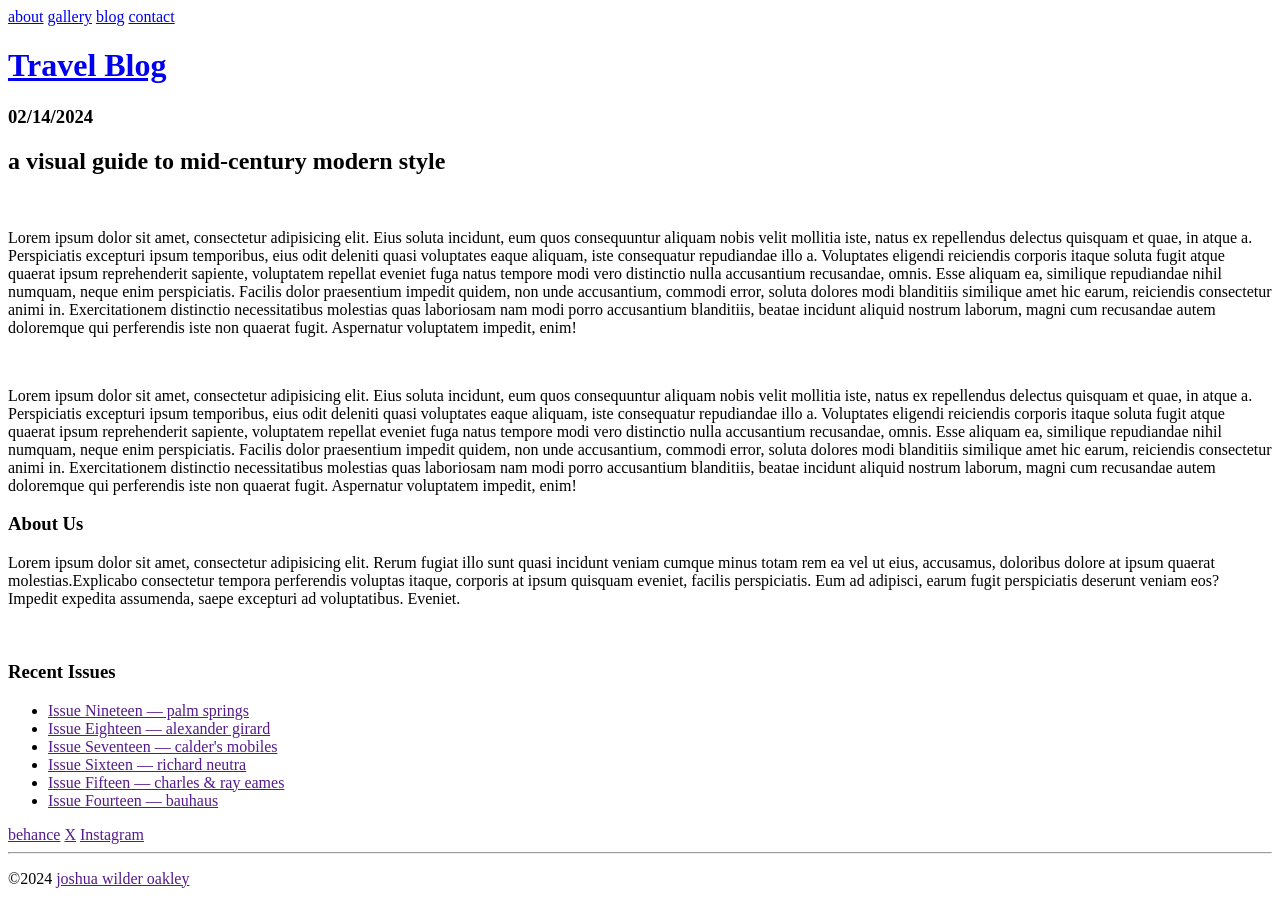
==== index.html @ e14622ff "update update" ====
<!DOCTYPE html>
<html lang="en">
<head>
  <meta charset="UTF-8">
  <link rel="stylesheet" href="css/style.css">
  <title>Travel | blog</title>
 
  <style>
@import url('https://fonts.googleapis.com/css2?family=Josefin+Sans:ital,wght@0,100..700;1,100..700&family=Lato:ital,wght@0,100;0,300;0,400;0,700;0,900;1,100;1,300;1,400;1,700;1,900&display=swap')

</style>
</head>

<body>
  <nav>
    <a href="#">about</a>
    <a href="#">gallery</a>
    <a href="#">blog</a>
    <a href="#">contact</a>
    <!-- just style the navigation, no need to make it go anywhere -->
  </nav>

  <header>
    <div>
      <h1><a href="#">Travel Blog</a></h1>
         <!-- just style, no need to make link go anywhere -->
    </div>
  </header>

  <div class="wrap">
    <section>
      <article>
        <h3>02/14/2024</h3>
        <h2>a visual guide to mid-century modern style</h2>
        <img src="" alt="">
        <!-- make images work and add alt text -->
        <p>Lorem ipsum dolor sit amet, consectetur adipisicing elit. Eius soluta incidunt, eum quos consequuntur aliquam nobis velit mollitia iste, natus ex repellendus delectus quisquam et quae, in atque a. Perspiciatis excepturi ipsum temporibus, eius odit deleniti quasi voluptates eaque aliquam, iste consequatur repudiandae illo a. Voluptates eligendi reiciendis corporis itaque soluta fugit atque quaerat ipsum reprehenderit sapiente, voluptatem repellat eveniet fuga natus tempore modi vero distinctio nulla accusantium recusandae, omnis. Esse aliquam ea, similique repudiandae nihil numquam, neque enim perspiciatis. Facilis dolor praesentium impedit quidem, non unde accusantium, commodi error, soluta dolores modi blanditiis similique amet hic earum, reiciendis consectetur animi in. Exercitationem distinctio necessitatibus molestias quas laboriosam nam modi porro accusantium blanditiis, beatae incidunt aliquid nostrum laborum, magni cum recusandae autem doloremque qui perferendis iste non quaerat fugit. Aspernatur voluptatem impedit, enim!</p>
        <img src="" alt="">
          <!-- make images work and add alt text -->
        <p>Lorem ipsum dolor sit amet, consectetur adipisicing elit. Eius soluta incidunt, eum quos consequuntur aliquam nobis velit mollitia iste, natus ex repellendus delectus quisquam et quae, in atque a. Perspiciatis excepturi ipsum temporibus, eius odit deleniti quasi voluptates eaque aliquam, iste consequatur repudiandae illo a. Voluptates eligendi reiciendis corporis itaque soluta fugit atque quaerat ipsum reprehenderit sapiente, voluptatem repellat eveniet fuga natus tempore modi vero distinctio nulla accusantium recusandae, omnis. Esse aliquam ea, similique repudiandae nihil numquam, neque enim perspiciatis. Facilis dolor praesentium impedit quidem, non unde accusantium, commodi error, soluta dolores modi blanditiis similique amet hic earum, reiciendis consectetur animi in. Exercitationem distinctio necessitatibus molestias quas laboriosam nam modi porro accusantium blanditiis, beatae incidunt aliquid nostrum laborum, magni cum recusandae autem doloremque qui perferendis iste non quaerat fugit. Aspernatur voluptatem impedit, enim!</p>
      </article>
    </section>

  <aside>
    <h3>About Us</h3>
    <p>Lorem ipsum dolor sit amet, consectetur adipisicing elit. Rerum fugiat illo sunt quasi incidunt veniam cumque minus totam rem ea vel ut eius, accusamus, doloribus dolore at ipsum quaerat molestias.Explicabo consectetur tempora perferendis voluptas itaque, corporis at ipsum quisquam eveniet, facilis perspiciatis. Eum ad adipisci, earum fugit perspiciatis deserunt veniam eos? Impedit expedita assumenda, saepe excepturi ad voluptatibus. Eveniet.</p>
    <img src="" alt="">
    <img src="" alt="">
    <img src="" alt="">
      <!-- make images work and add alt text -->
      <!-- hint - if these images are meant to be smaller, how do we address only these three? -->
    <h3>Recent Issues</h3>
      <ul>
        <li><a href="">Issue Nineteen &mdash; palm springs</a></li>
        <li><a href="">Issue Eighteen &mdash; alexander girard</a></li>
        <li><a href="">Issue Seventeen &mdash; calder's mobiles</a></li>
        <li><a href="">Issue Sixteen &mdash; richard neutra</a></li>
        <li><a href="">Issue Fifteen &mdash; charles & ray eames</a></li>
        <li><a href="">Issue Fourteen &mdash; bauhaus</a></li>
      </ul>
  </aside>
  </div>

  <footer>
    <div class="wrap">
    <div class="social-links">
    <a href="">behance</i></a>
    <a href="">X</a>
    <a href="">Instagram</a>
  </div>
  </div>
  <hr>
    <p>&copy;2024 <a href="">joshua wilder oakley</a></p>
    <!-- how do we address this <p> tag to style it differently than the other p tags that are present? -->
  </footer>
</body>
</html>
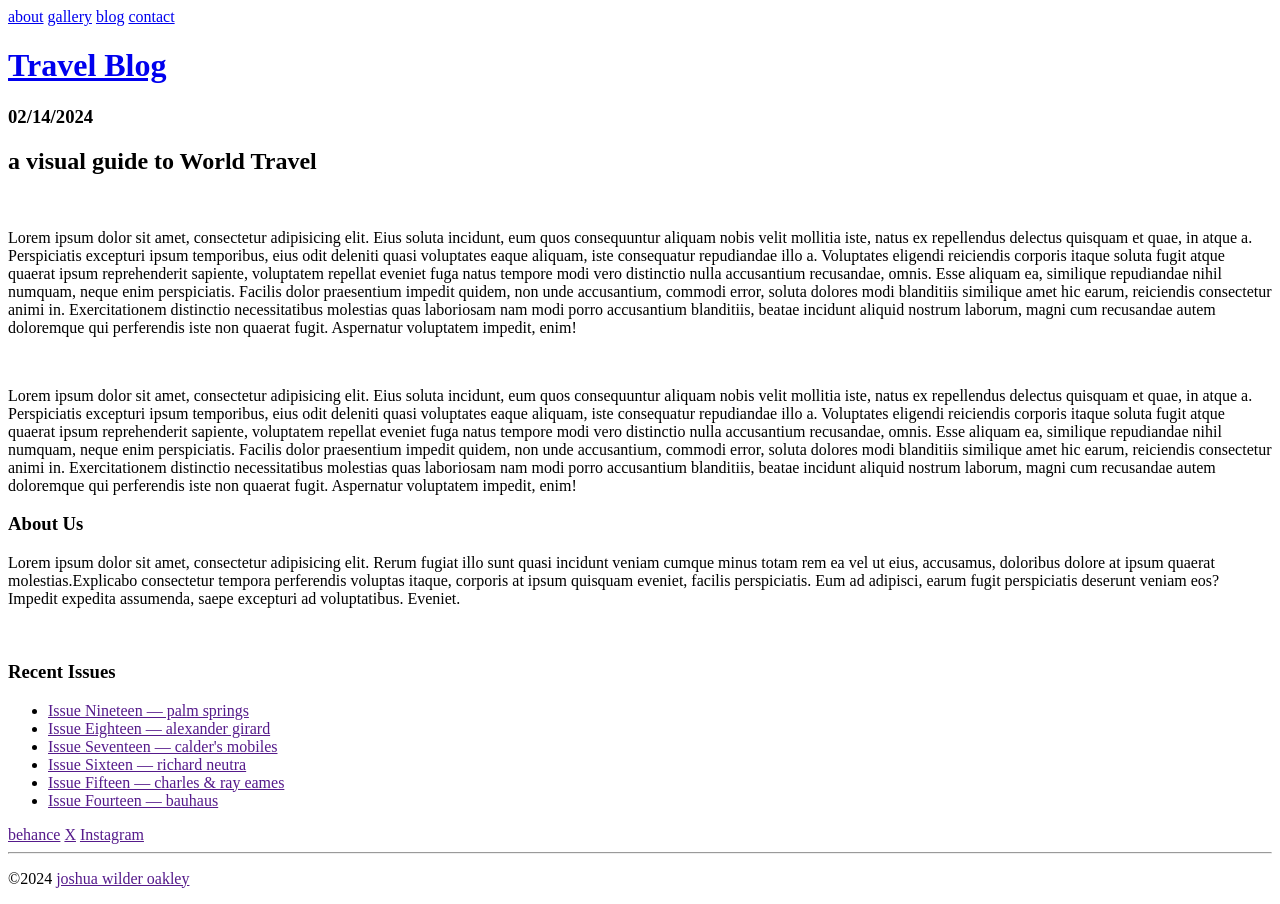
==== commit 9798d725: "update" ====
--- a/index.html
+++ b/index.html
@@ -31,7 +31,7 @@
     <section>
       <article>
         <h3>02/14/2024</h3>
-        <h2>a visual guide to mid-century modern style</h2>
+        <h2>a visual guide to World Travel</h2>
         <img src="" alt="">
         <!-- make images work and add alt text -->
         <p>Lorem ipsum dolor sit amet, consectetur adipisicing elit. Eius soluta incidunt, eum quos consequuntur aliquam nobis velit mollitia iste, natus ex repellendus delectus quisquam et quae, in atque a. Perspiciatis excepturi ipsum temporibus, eius odit deleniti quasi voluptates eaque aliquam, iste consequatur repudiandae illo a. Voluptates eligendi reiciendis corporis itaque soluta fugit atque quaerat ipsum reprehenderit sapiente, voluptatem repellat eveniet fuga natus tempore modi vero distinctio nulla accusantium recusandae, omnis. Esse aliquam ea, similique repudiandae nihil numquam, neque enim perspiciatis. Facilis dolor praesentium impedit quidem, non unde accusantium, commodi error, soluta dolores modi blanditiis similique amet hic earum, reiciendis consectetur animi in. Exercitationem distinctio necessitatibus molestias quas laboriosam nam modi porro accusantium blanditiis, beatae incidunt aliquid nostrum laborum, magni cum recusandae autem doloremque qui perferendis iste non quaerat fugit. Aspernatur voluptatem impedit, enim!</p>
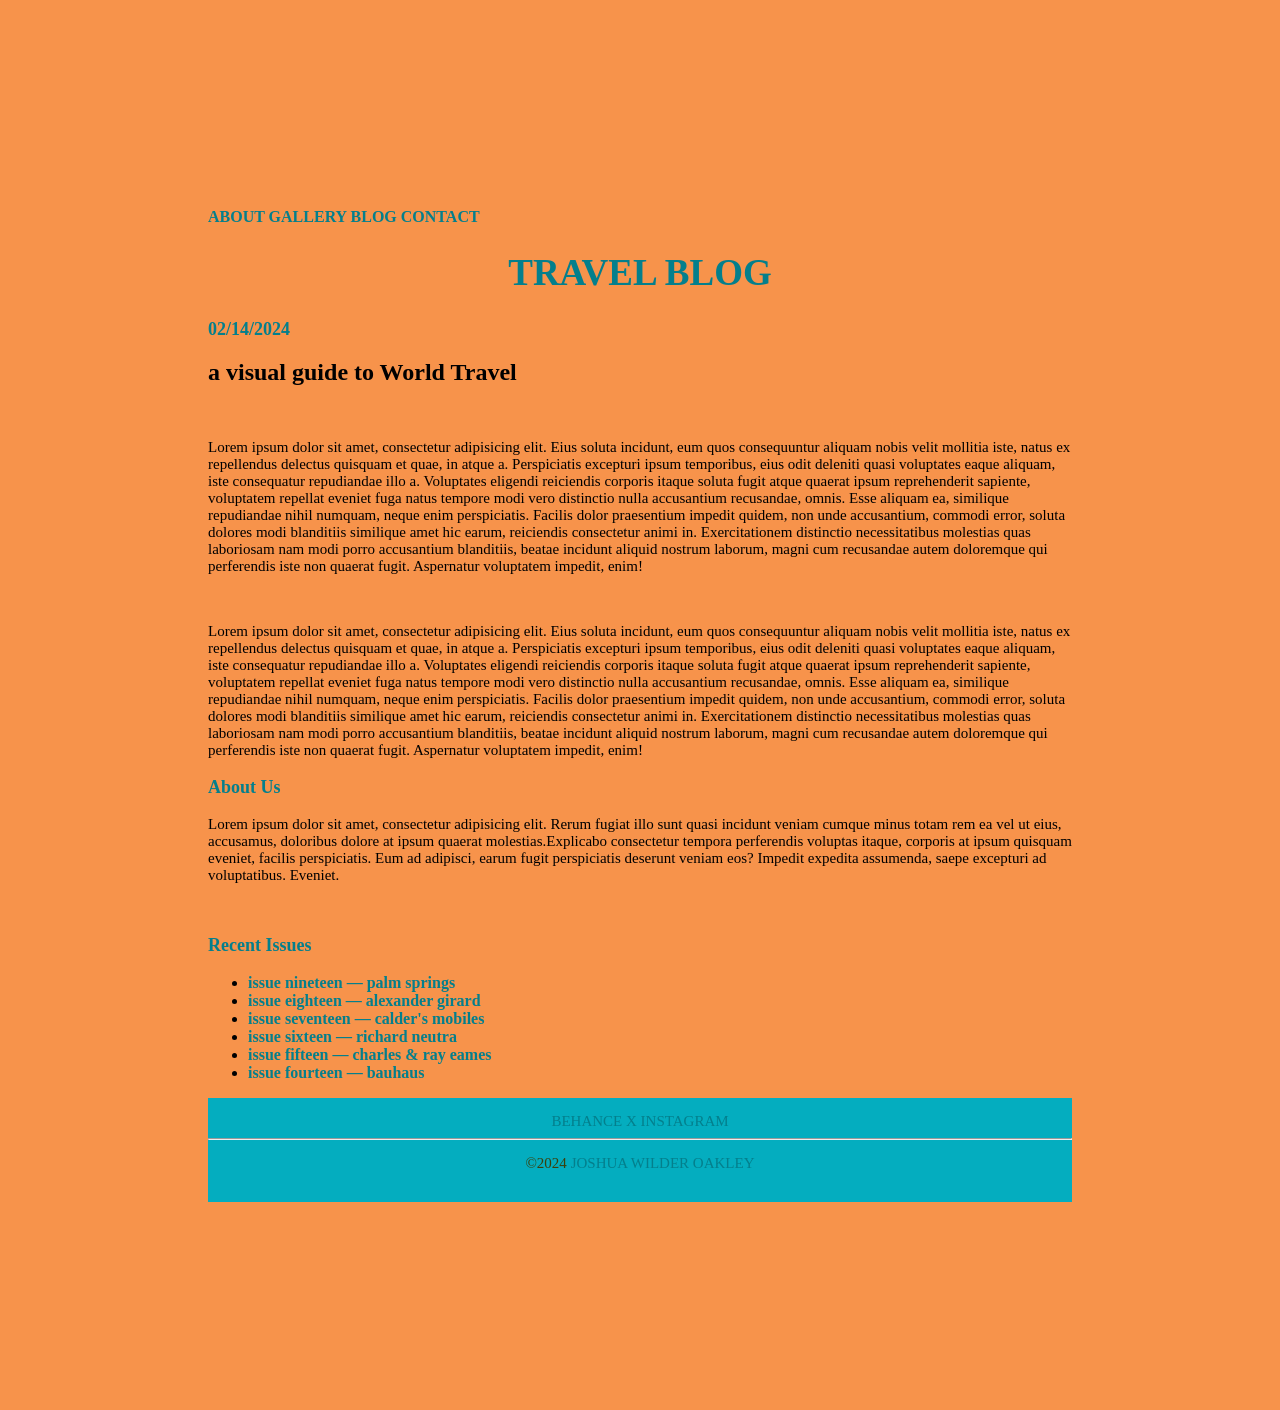
==== commit d2df41c7: "update" ====
--- a/css/style.css
+++ b/css/style.css
@@ -0,0 +1,80 @@
+/* remember that style sheets cascade, so whatever is on the bottom will override whats on top. Don't have multiple statements for the same element. Organization and hierarchy are key, start with larger elements and work your way down.
+
+Do they best you can with this, talk with each other and help each other. Most colors and fonts are provided for you. Use adobe color to find the other colors from the sample image.*/
+  .lato-regular {
+    font-family: "Lato", sans-serif;
+    font-weight: 400;
+    font-style: normal;
+  }
+
+  .josefin-sans {
+    font-family: "Josefin Sans", sans-serif;
+    font-optical-sizing: auto;
+    font-weight: 600;
+    font-style: normal;
+  }
+body {
+    background-color: rgb(247, 147, 75);
+    font-family: "josefin Sans";
+    padding: 200px;
+    border-radius: 50px;
+    
+}
+nav {
+    font-family: "josefin Sans";
+    font-weight: 600;
+    font-size: 16px;
+    color: #047f8c;
+    display: inline-block;
+    text-transform: uppercase;
+    text-align: justify;
+}
+a {
+  color: #047f8c;
+  text-decoration: none;
+}
+
+h1 {
+  text-transform: uppercase;
+  font: weight 600px; ;
+  font-size: 37px;
+  color: #3a400c;
+  text-align: center;
+}
+
+h3 {
+  color: #047f8c;
+  font-size: 18px;
+}
+
+h2 {
+  font-family: "lato";
+  font-weight: 700;
+  font-size: 22.5;
+}
+
+p {
+  font-family: "lato";
+  font-weight: 400;
+  font-size: 15px;
+}
+
+
+ul {
+  text-transform: lowercase;
+  font-weight: 600;
+  font-size: 16px;
+  color: black;
+}
+
+footer {
+  font-family: "lato";
+  font-weight: 400;
+  font-size: 15px;
+  text-align: center;
+  background-color: #04ADBF ;
+  color: #3a400c;
+  padding-block: 15px;
+  text-transform: uppercase;
+  font-style: bold;
+}
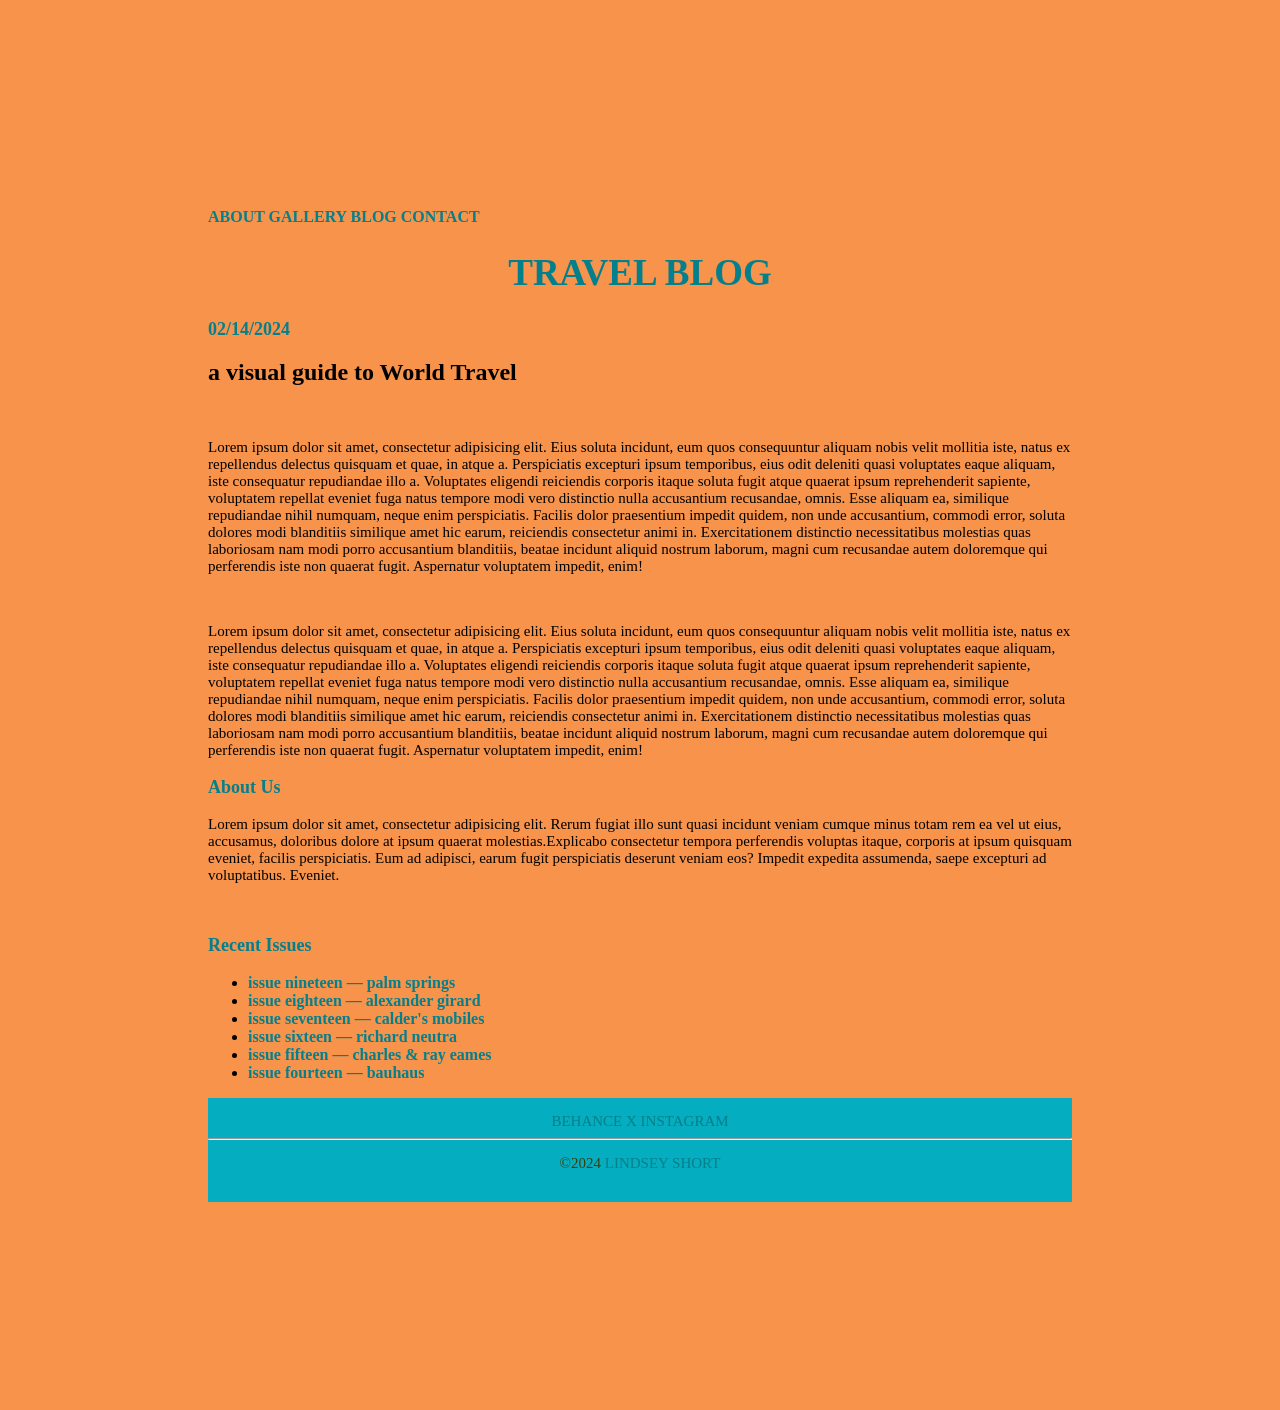
==== commit 955aea99: "update" ====
--- a/index.html
+++ b/index.html
@@ -70,7 +70,7 @@
   </div>
   </div>
   <hr>
-    <p>&copy;2024 <a href="">joshua wilder oakley</a></p>
+    <p>&copy;2024 <a href="">Lindsey Short</a></p>
     <!-- how do we address this <p> tag to style it differently than the other p tags that are present? -->
   </footer>
 </body>
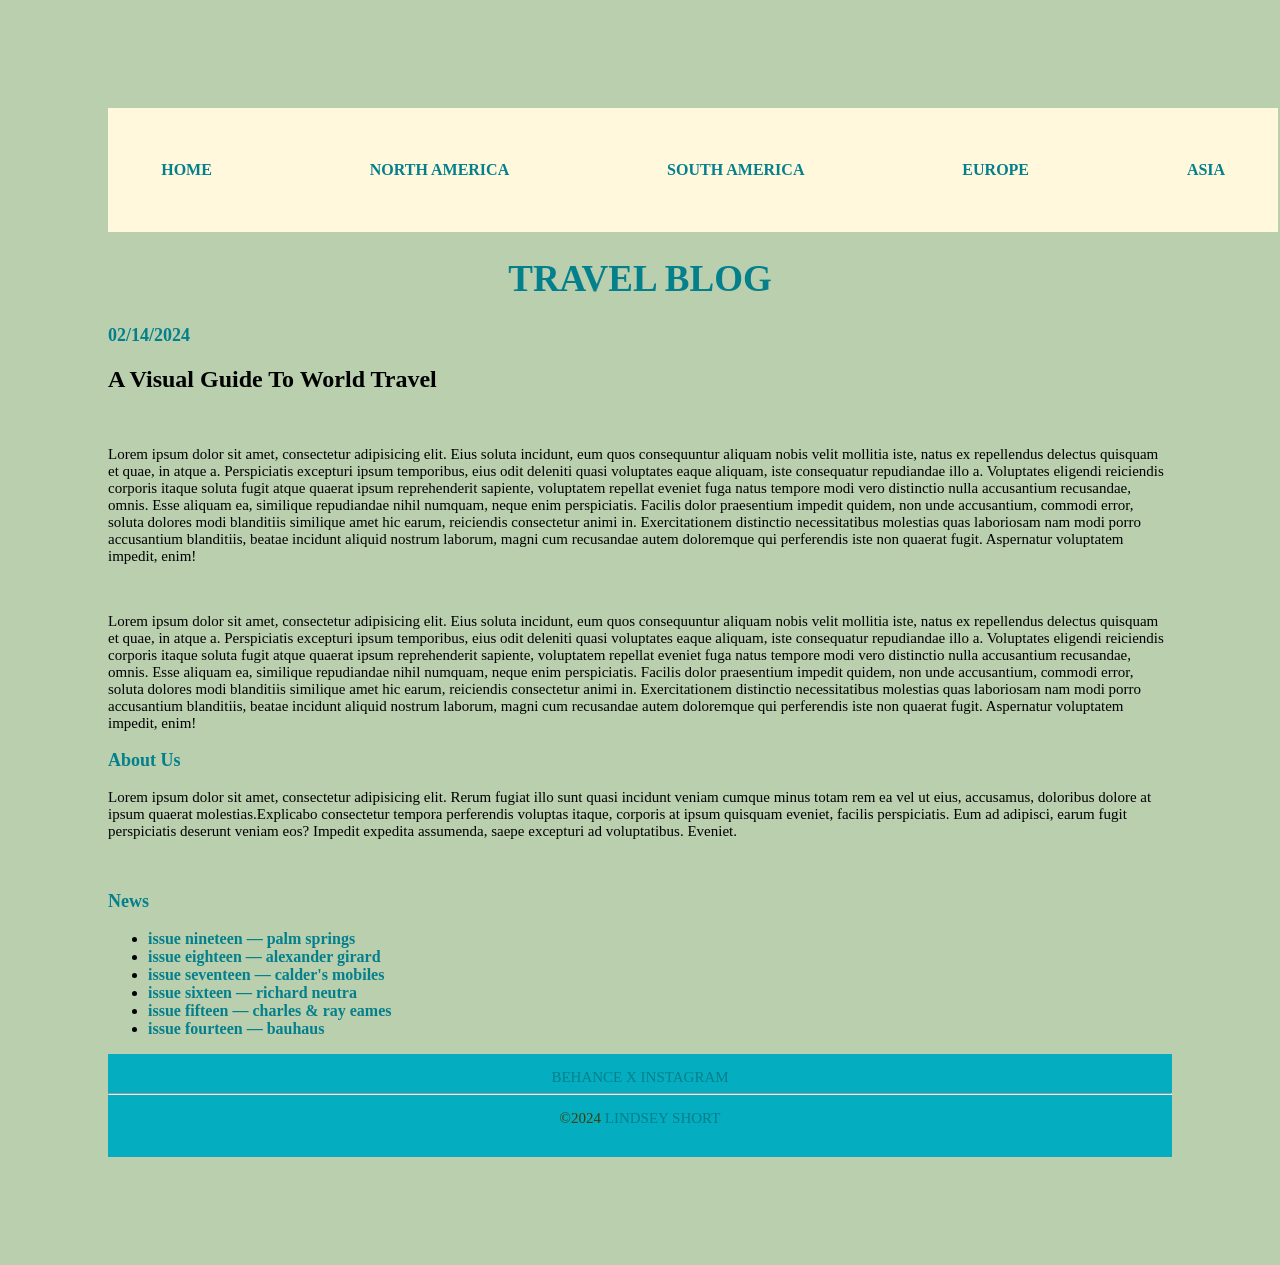
==== commit 914ce412: "update" ====
--- a/index.html
+++ b/index.html
@@ -13,30 +13,33 @@
 
 <body>
   <nav>
-    <a href="#">about</a>
-    <a href="#">gallery</a>
-    <a href="#">blog</a>
-    <a href="#">contact</a>
-    <!-- just style the navigation, no need to make it go anywhere -->
+    <a href="index.html">Home</a>
+    <a href="north/northamerica.html">North America</a>
+    <a href="south/southamerica.html">South America</a>
+    <a href="europe/europe.html">Europe</a>
+    <a href="asia/asia.html">Asia</a>
   </nav>
 
   <header>
     <div>
       <h1><a href="#">Travel Blog</a></h1>
-         <!-- just style, no need to make link go anywhere -->
+        
     </div>
   </header>
 
   <div class="wrap">
     <section>
       <article>
+       
         <h3>02/14/2024</h3>
+
         <h2>a visual guide to World Travel</h2>
         <img src="" alt="">
-        <!-- make images work and add alt text -->
+
         <p>Lorem ipsum dolor sit amet, consectetur adipisicing elit. Eius soluta incidunt, eum quos consequuntur aliquam nobis velit mollitia iste, natus ex repellendus delectus quisquam et quae, in atque a. Perspiciatis excepturi ipsum temporibus, eius odit deleniti quasi voluptates eaque aliquam, iste consequatur repudiandae illo a. Voluptates eligendi reiciendis corporis itaque soluta fugit atque quaerat ipsum reprehenderit sapiente, voluptatem repellat eveniet fuga natus tempore modi vero distinctio nulla accusantium recusandae, omnis. Esse aliquam ea, similique repudiandae nihil numquam, neque enim perspiciatis. Facilis dolor praesentium impedit quidem, non unde accusantium, commodi error, soluta dolores modi blanditiis similique amet hic earum, reiciendis consectetur animi in. Exercitationem distinctio necessitatibus molestias quas laboriosam nam modi porro accusantium blanditiis, beatae incidunt aliquid nostrum laborum, magni cum recusandae autem doloremque qui perferendis iste non quaerat fugit. Aspernatur voluptatem impedit, enim!</p>
+        
         <img src="" alt="">
-          <!-- make images work and add alt text -->
+      
         <p>Lorem ipsum dolor sit amet, consectetur adipisicing elit. Eius soluta incidunt, eum quos consequuntur aliquam nobis velit mollitia iste, natus ex repellendus delectus quisquam et quae, in atque a. Perspiciatis excepturi ipsum temporibus, eius odit deleniti quasi voluptates eaque aliquam, iste consequatur repudiandae illo a. Voluptates eligendi reiciendis corporis itaque soluta fugit atque quaerat ipsum reprehenderit sapiente, voluptatem repellat eveniet fuga natus tempore modi vero distinctio nulla accusantium recusandae, omnis. Esse aliquam ea, similique repudiandae nihil numquam, neque enim perspiciatis. Facilis dolor praesentium impedit quidem, non unde accusantium, commodi error, soluta dolores modi blanditiis similique amet hic earum, reiciendis consectetur animi in. Exercitationem distinctio necessitatibus molestias quas laboriosam nam modi porro accusantium blanditiis, beatae incidunt aliquid nostrum laborum, magni cum recusandae autem doloremque qui perferendis iste non quaerat fugit. Aspernatur voluptatem impedit, enim!</p>
       </article>
     </section>
@@ -47,9 +50,8 @@
     <img src="" alt="">
     <img src="" alt="">
     <img src="" alt="">
-      <!-- make images work and add alt text -->
-      <!-- hint - if these images are meant to be smaller, how do we address only these three? -->
-    <h3>Recent Issues</h3>
+     
+    <h3>News</h3>
       <ul>
         <li><a href="">Issue Nineteen &mdash; palm springs</a></li>
         <li><a href="">Issue Eighteen &mdash; alexander girard</a></li>
--- a/css/style.css
+++ b/css/style.css
@@ -14,9 +14,9 @@
     font-style: normal;
   }
 body {
-    background-color: rgb(247, 147, 75);
+    background-color: rgb(185, 207, 174) ;
     font-family: "josefin Sans";
-    padding: 200px;
+    padding: 100px;
     border-radius: 50px;
     
 }
@@ -27,7 +27,13 @@
     color: #047f8c;
     display: inline-block;
     text-transform: uppercase;
-    text-align: justify;
+    text-align: center;
+    width: 100%;
+    float: top;
+    padding: 5%;
+    background-color: cornsilk;
+    display: flex;
+    justify-content: space-between;
 }
 a {
   color: #047f8c;
@@ -51,6 +57,7 @@
   font-family: "lato";
   font-weight: 700;
   font-size: 22.5;
+  text-transform: capitalize;
 }
 
 p {
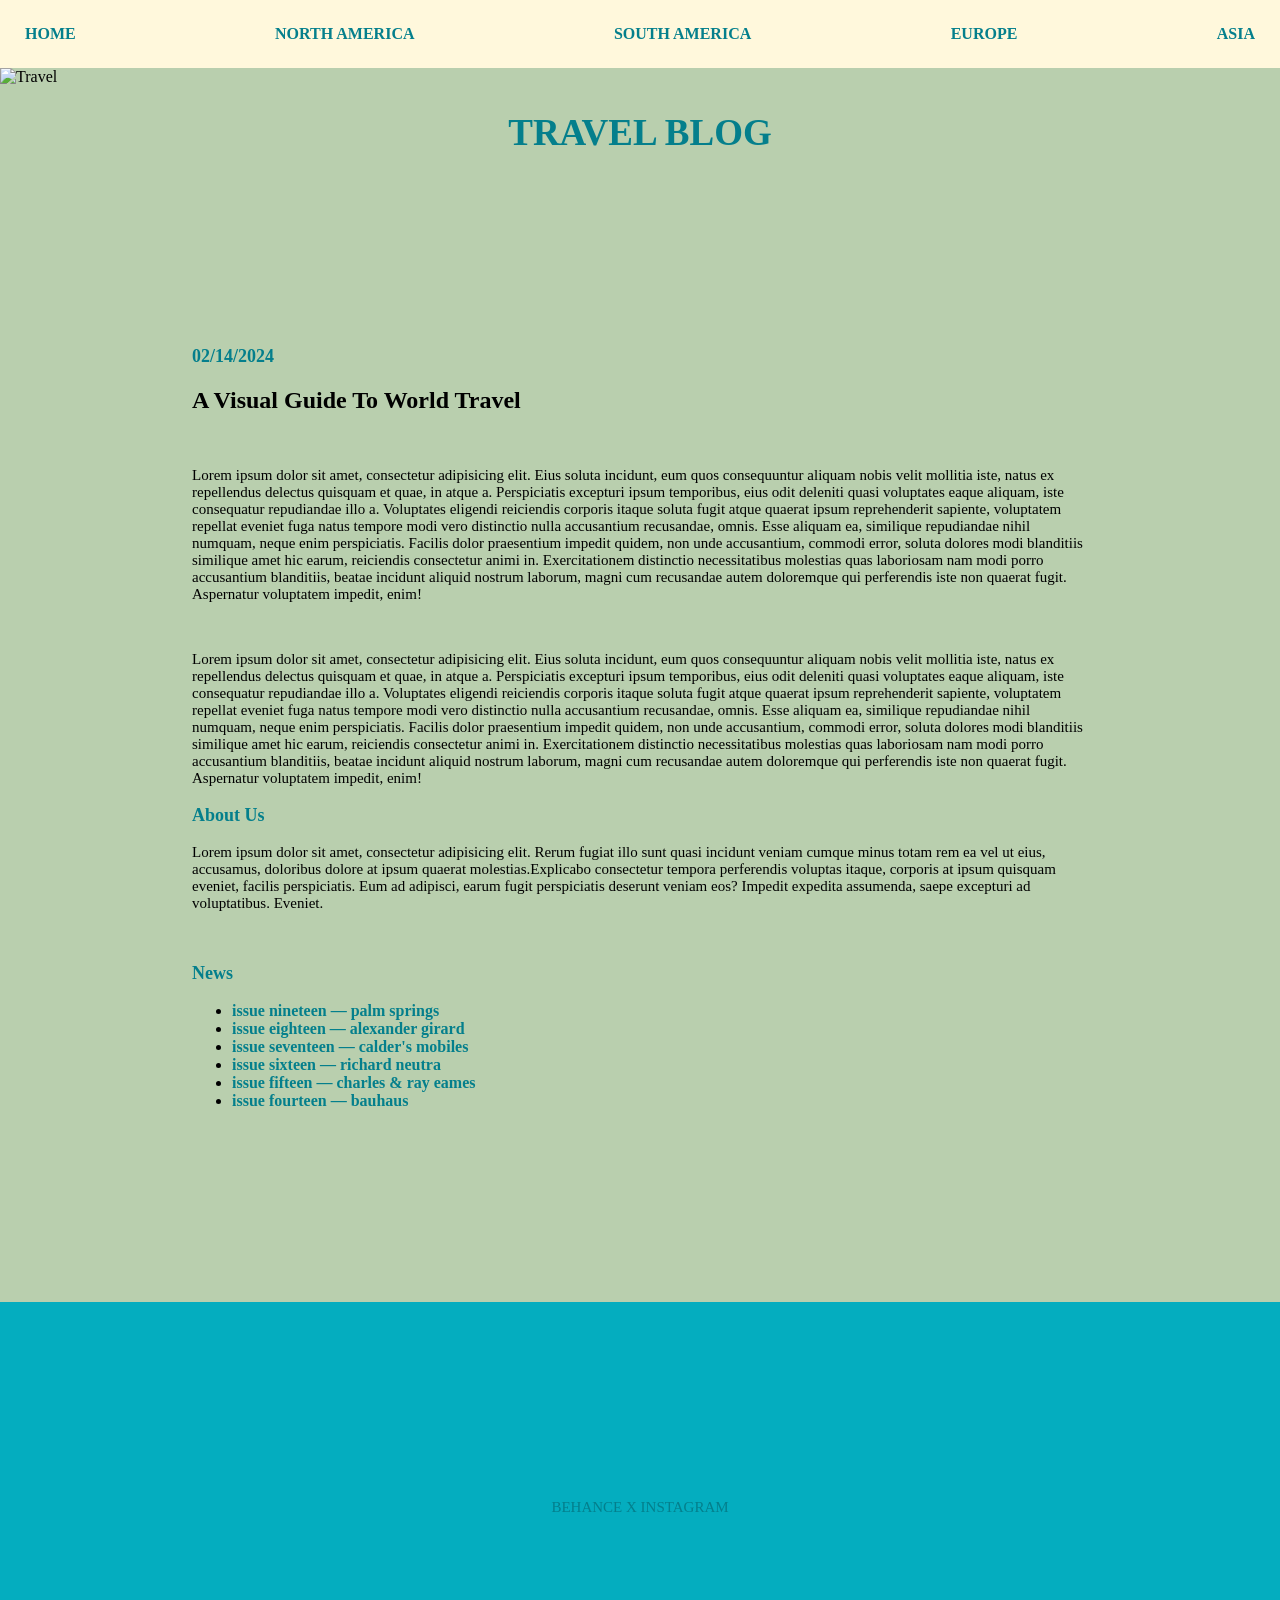
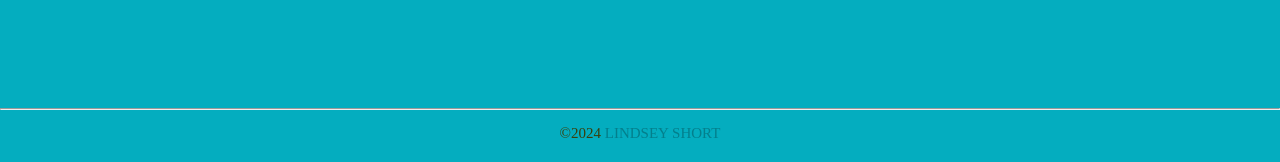
==== commit 13c76815: "update" ====
--- a/index.html
+++ b/index.html
@@ -19,6 +19,8 @@
     <a href="europe/europe.html">Europe</a>
     <a href="asia/asia.html">Asia</a>
   </nav>
+
+  <img src="images/homepage.jpeg" alt="Travel" class="homepage">
 
   <header>
     <div>
--- a/css/style.css
+++ b/css/style.css
@@ -16,8 +16,7 @@
 body {
     background-color: rgb(185, 207, 174) ;
     font-family: "josefin Sans";
-    padding: 100px;
-    border-radius: 50px;
+    margin: 0;
     
 }
 nav {
@@ -28,9 +27,7 @@
     display: inline-block;
     text-transform: uppercase;
     text-align: center;
-    width: 100%;
-    float: top;
-    padding: 5%;
+    padding: 25px;
     background-color: cornsilk;
     display: flex;
     justify-content: space-between;
@@ -81,7 +78,16 @@
   text-align: center;
   background-color: #04ADBF ;
   color: #3a400c;
-  padding-block: 15px;
+  padding-block: 5px;
   text-transform: uppercase;
   font-style: bold;
 }
+
+.homepage {
+  max-width: 100%;
+  height: auto
+}
+
+.wrap {
+  margin: 15%;
+}
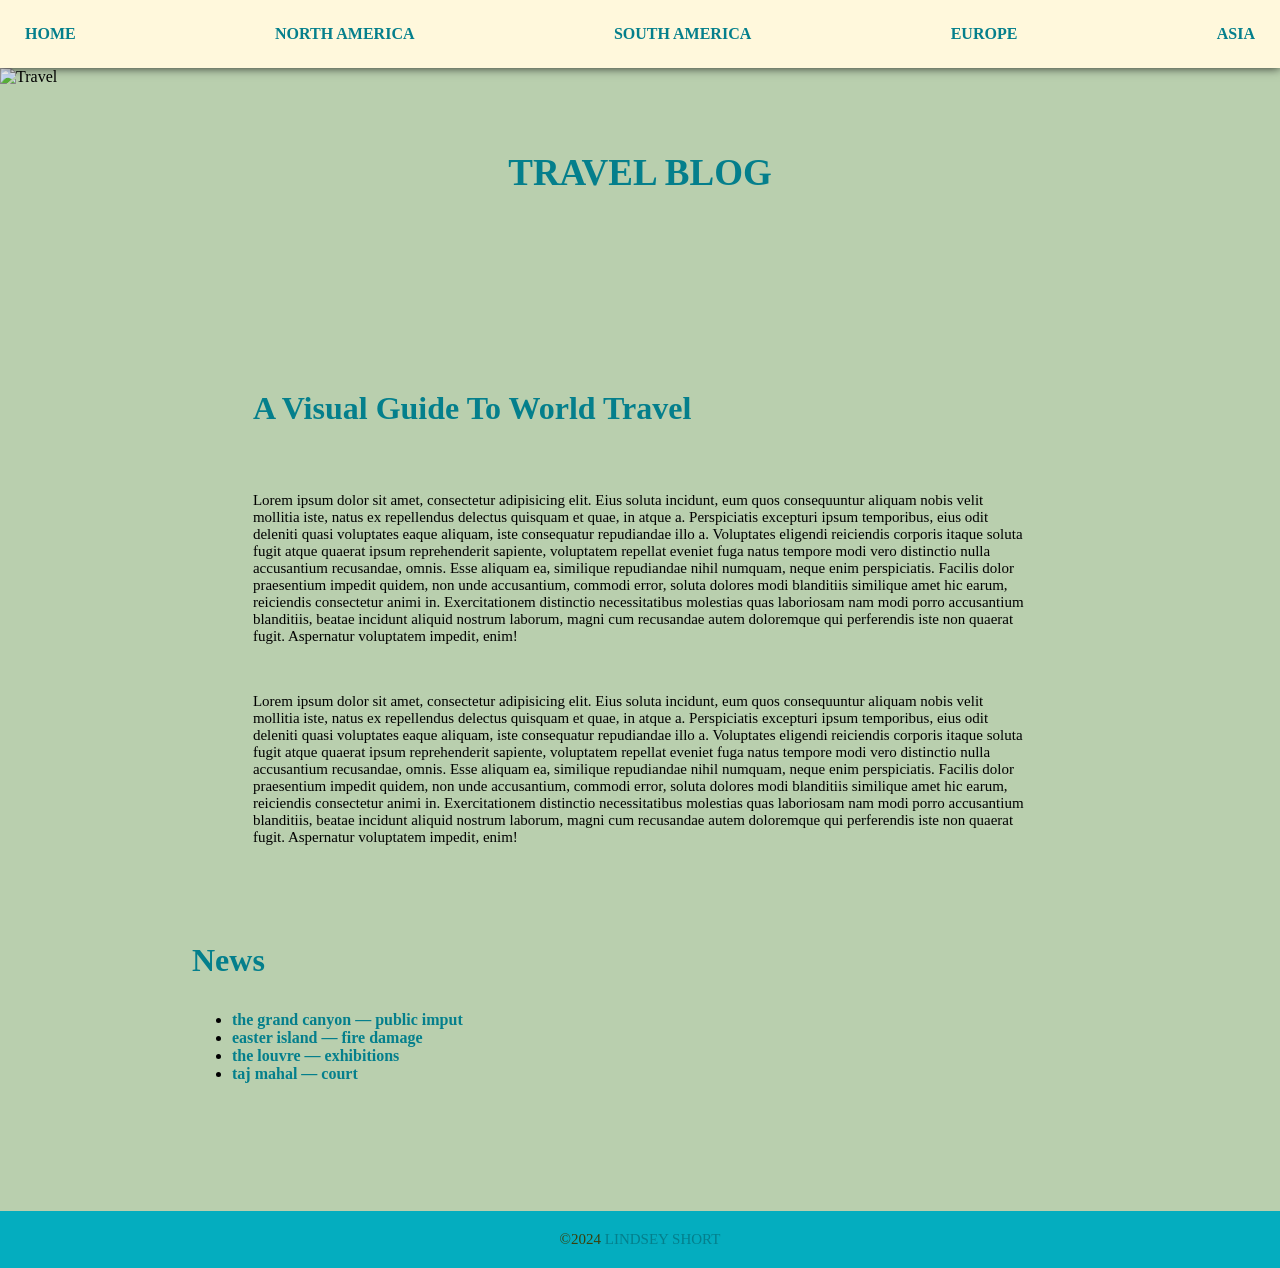
==== commit b339ca84: "update" ====
--- a/index.html
+++ b/index.html
@@ -33,9 +33,8 @@
     <section>
       <article>
        
-        <h3>02/14/2024</h3>
 
-        <h2>a visual guide to World Travel</h2>
+        <h3>a visual guide to World Travel</h3>
         <img src="" alt="">
 
         <p>Lorem ipsum dolor sit amet, consectetur adipisicing elit. Eius soluta incidunt, eum quos consequuntur aliquam nobis velit mollitia iste, natus ex repellendus delectus quisquam et quae, in atque a. Perspiciatis excepturi ipsum temporibus, eius odit deleniti quasi voluptates eaque aliquam, iste consequatur repudiandae illo a. Voluptates eligendi reiciendis corporis itaque soluta fugit atque quaerat ipsum reprehenderit sapiente, voluptatem repellat eveniet fuga natus tempore modi vero distinctio nulla accusantium recusandae, omnis. Esse aliquam ea, similique repudiandae nihil numquam, neque enim perspiciatis. Facilis dolor praesentium impedit quidem, non unde accusantium, commodi error, soluta dolores modi blanditiis similique amet hic earum, reiciendis consectetur animi in. Exercitationem distinctio necessitatibus molestias quas laboriosam nam modi porro accusantium blanditiis, beatae incidunt aliquid nostrum laborum, magni cum recusandae autem doloremque qui perferendis iste non quaerat fugit. Aspernatur voluptatem impedit, enim!</p>
@@ -45,37 +44,19 @@
         <p>Lorem ipsum dolor sit amet, consectetur adipisicing elit. Eius soluta incidunt, eum quos consequuntur aliquam nobis velit mollitia iste, natus ex repellendus delectus quisquam et quae, in atque a. Perspiciatis excepturi ipsum temporibus, eius odit deleniti quasi voluptates eaque aliquam, iste consequatur repudiandae illo a. Voluptates eligendi reiciendis corporis itaque soluta fugit atque quaerat ipsum reprehenderit sapiente, voluptatem repellat eveniet fuga natus tempore modi vero distinctio nulla accusantium recusandae, omnis. Esse aliquam ea, similique repudiandae nihil numquam, neque enim perspiciatis. Facilis dolor praesentium impedit quidem, non unde accusantium, commodi error, soluta dolores modi blanditiis similique amet hic earum, reiciendis consectetur animi in. Exercitationem distinctio necessitatibus molestias quas laboriosam nam modi porro accusantium blanditiis, beatae incidunt aliquid nostrum laborum, magni cum recusandae autem doloremque qui perferendis iste non quaerat fugit. Aspernatur voluptatem impedit, enim!</p>
       </article>
     </section>
-
-  <aside>
-    <h3>About Us</h3>
-    <p>Lorem ipsum dolor sit amet, consectetur adipisicing elit. Rerum fugiat illo sunt quasi incidunt veniam cumque minus totam rem ea vel ut eius, accusamus, doloribus dolore at ipsum quaerat molestias.Explicabo consectetur tempora perferendis voluptas itaque, corporis at ipsum quisquam eveniet, facilis perspiciatis. Eum ad adipisci, earum fugit perspiciatis deserunt veniam eos? Impedit expedita assumenda, saepe excepturi ad voluptatibus. Eveniet.</p>
-    <img src="" alt="">
-    <img src="" alt="">
-    <img src="" alt="">
      
     <h3>News</h3>
       <ul>
-        <li><a href="">Issue Nineteen &mdash; palm springs</a></li>
-        <li><a href="">Issue Eighteen &mdash; alexander girard</a></li>
-        <li><a href="">Issue Seventeen &mdash; calder's mobiles</a></li>
-        <li><a href="">Issue Sixteen &mdash; richard neutra</a></li>
-        <li><a href="">Issue Fifteen &mdash; charles & ray eames</a></li>
-        <li><a href="">Issue Fourteen &mdash; bauhaus</a></li>
+        <li><a href="https://www.nps.gov/grca/learn/news/public-comment-on-wooden-ballast-bridge-opens.htm">The Grand Canyon &mdash; Public Imput</a></li>
+        <li><a href="https://apnews.com/article/rapa-nui-easter-island-fire-e27ed4f03fa67e2f7dae10341efdc151">Easter Island &mdash; Fire Damage</a></li>
+        <li><a href="https://www.louvre.fr/en/what-s-on/exhibitions">The Louvre &mdash; Exhibitions</a></li>
+        <li><a href="https://www.ndtv.com/india-news/hindu-group-approaches-court-against-taj-mahal-marking-shah-jahan-death-4984462">Taj Mahal &mdash; Court </a></li>
       </ul>
   </aside>
   </div>
 
   <footer>
-    <div class="wrap">
-    <div class="social-links">
-    <a href="">behance</i></a>
-    <a href="">X</a>
-    <a href="">Instagram</a>
-  </div>
-  </div>
-  <hr>
     <p>&copy;2024 <a href="">Lindsey Short</a></p>
-    <!-- how do we address this <p> tag to style it differently than the other p tags that are present? -->
   </footer>
 </body>
 </html>
--- a/css/style.css
+++ b/css/style.css
@@ -31,6 +31,15 @@
     background-color: cornsilk;
     display: flex;
     justify-content: space-between;
+    position: sticky;
+    top: 0%;
+    box-shadow: 0 0 .6rem rgba(0, 0, 0, .8);
+}
+
+nav a:hover {
+background-color:#047f8c;
+color:cornsilk;
+
 }
 a {
   color: #047f8c;
@@ -41,13 +50,17 @@
   text-transform: uppercase;
   font: weight 600px; ;
   font-size: 37px;
-  color: #3a400c;
+  color: #047f8c;
   text-align: center;
+  padding-top: 40px;
 }
 
 h3 {
   color: #047f8c;
   font-size: 18px;
+  padding-top: 20px;
+  font-size: 200%;
+  text-transform: capitalize;
 }
 
 h2 {
@@ -55,6 +68,7 @@
   font-weight: 700;
   font-size: 22.5;
   text-transform: capitalize;
+  padding-left: 5%;
 }
 
 p {
@@ -89,5 +103,53 @@
 }
 
 .wrap {
-  margin: 15%;
-}+  margin: 10% 15%;
+}
+
+.coast {
+  max-width: 100%;
+  height: auto
+}
+
+.hotairballoons {
+  max-width: 100%;
+  height: auto
+}
+
+.greece {
+  max-width: 100%;
+  height: auto
+}
+
+.mountains {
+  max-width: 100%;
+  height: auto
+}
+
+img {
+  max-width: 40%;
+  height:auto
+}
+
+section {
+  margin: 5%;
+  display: flex;
+  flex-direction: column;
+  align-items: center;
+  justify-content: right;
+
+}
+
+article {
+padding: 2%;
+}
+
+.left{
+float: right;
+padding-left: 5%;
+}
+
+.right{
+float: left;
+padding-right: 5%;
+}
